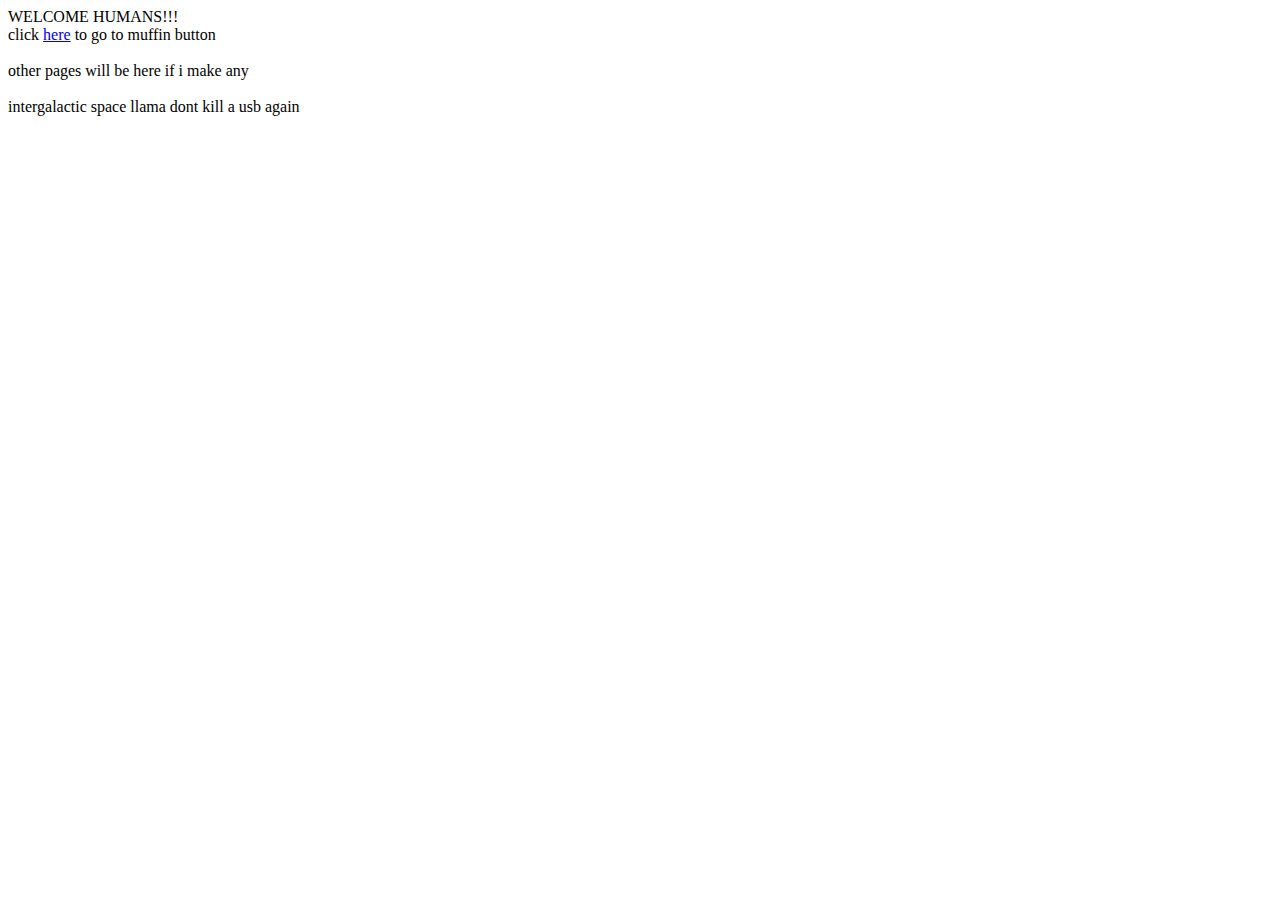
==== index.html @ 4fced07e "update" ====
<html>
	<head>
		<title>Welcome, humans!</title>
	</head>
	<body>
		WELCOME HUMANS!!!<br>
		click <a href="muffinbutton.html">here</a> to go to muffin button<br>
		<br>
		other pages will be here if i make any<br>
		<br>
		intergalactic space llama dont kill a usb again
	</body>
</html>
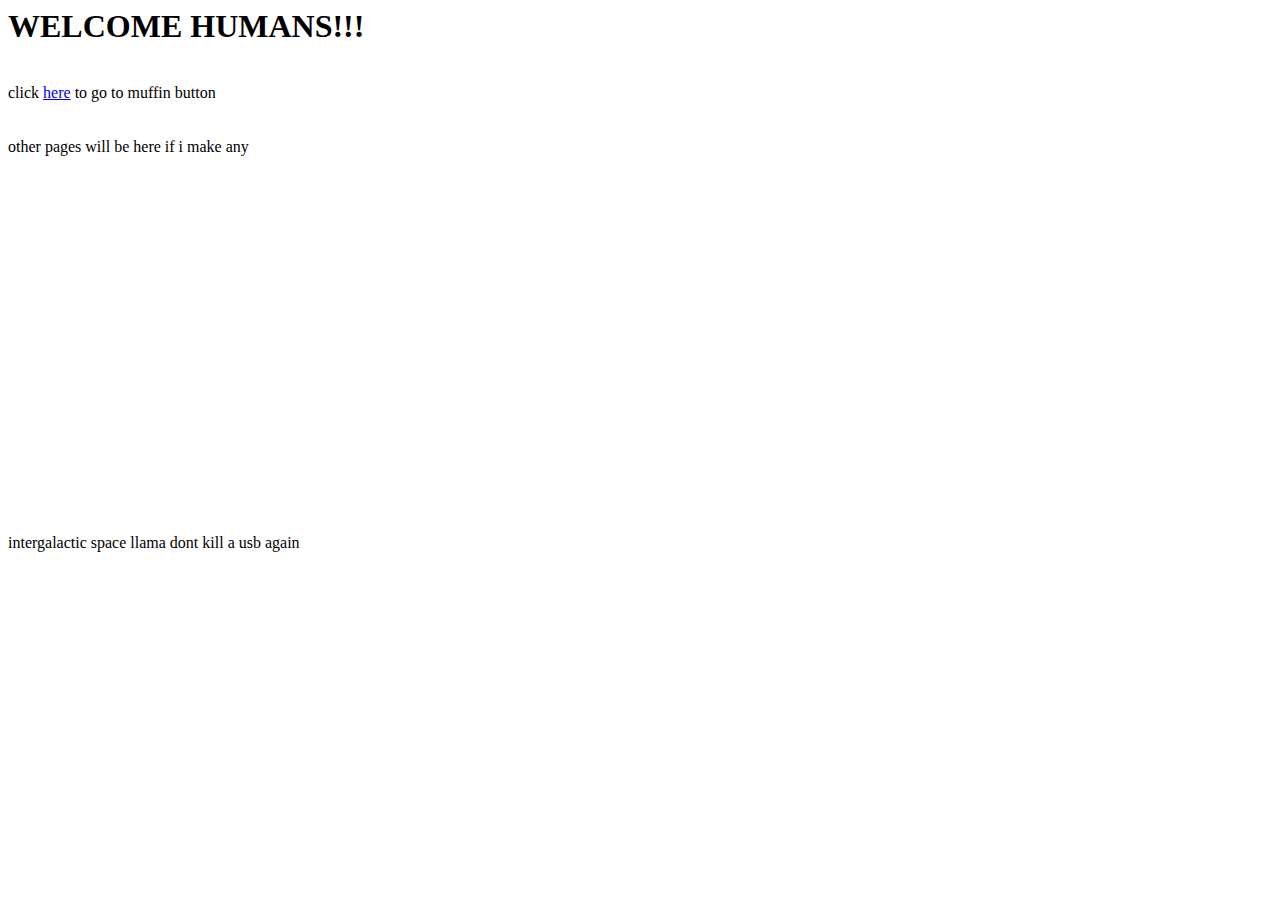
==== commit 321c6632: "update" ====
--- a/index.html
+++ b/index.html
@@ -3,11 +3,11 @@
 		<title>Welcome, humans!</title>
 	</head>
 	<body>
-		WELCOME HUMANS!!!<br>
+		<h1>WELCOME HUMANS!!!</h1><br>
 		click <a href="muffinbutton.html">here</a> to go to muffin button<br>
-		<br>
+		<br><br>
 		other pages will be here if i make any<br>
-		<br>
+		<br><br><br><br><br><br><br><br><br><br><br><br><br><br><br><br><br><br><br><br><br>
 		intergalactic space llama dont kill a usb again
 	</body>
 </html>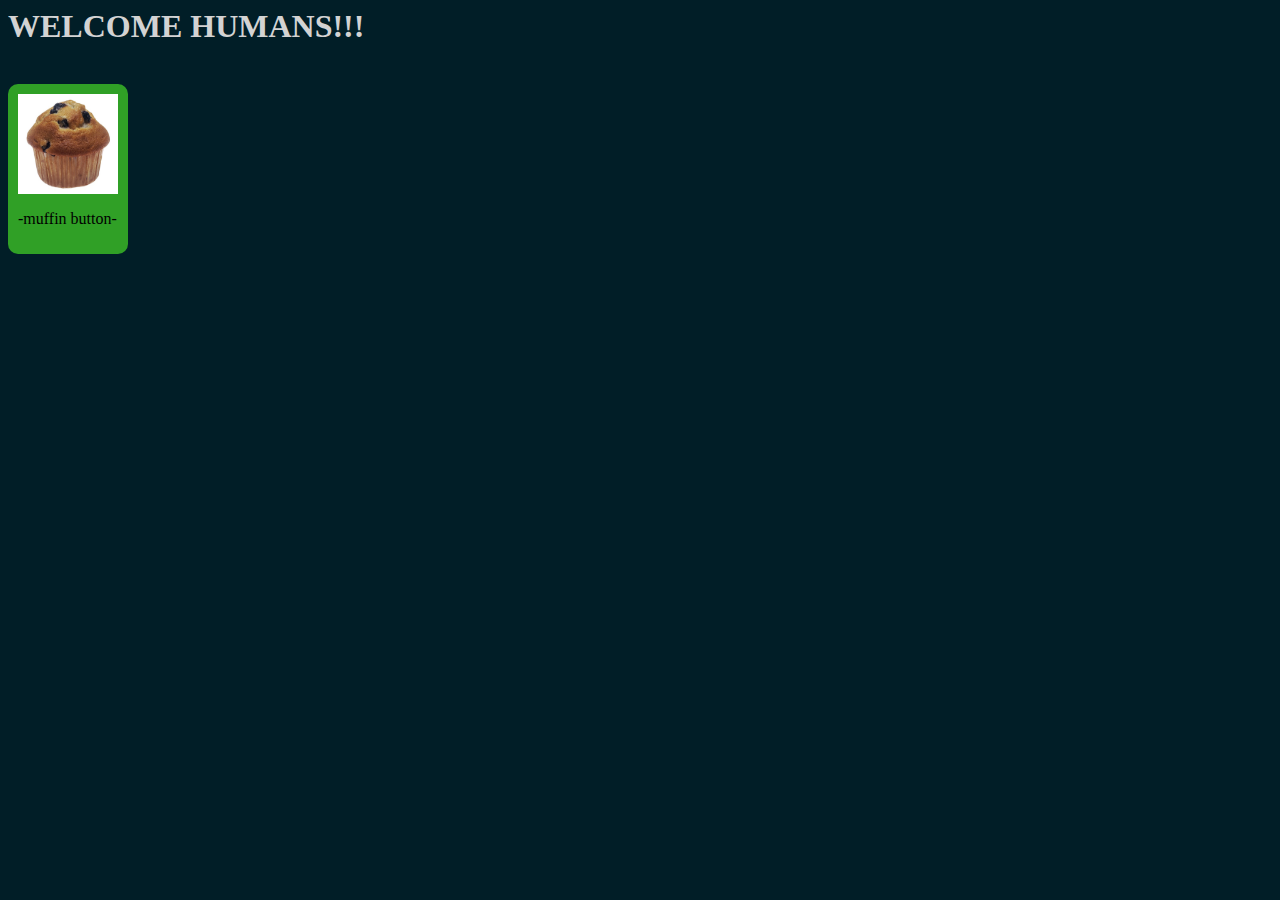
==== commit 220e970d: "quick fix" ====
--- a/index.html
+++ b/index.html
@@ -2,12 +2,33 @@
 	<head>
 		<title>Welcome, humans!</title>
 	</head>
+	<div class="borderaroundthebody">
 	<body>
 		<h1>WELCOME HUMANS!!!</h1><br>
-		click <a href="muffinbutton.html">here</a> to go to muffin button<br>
-		<br><br>
-		other pages will be here if i make any<br>
-		<br><br><br><br><br><br><br><br><br><br><br><br><br><br><br><br><br><br><br><br><br>
-		intergalactic space llama dont kill a usb again
+		<div class="games">
+			<div class="muffinbutton">
+				<a href="muffinbutton/index.html"><img src="muffinbutton/style/muffin.jpg" width="100px" height="100px"></a>
+				<br><p> -muffin button-</p>
+			</div>
+		</div>
+		<style>
+			.muffinbutton {
+				padding:10px;
+				float:left;
+				background: rgb(48, 160, 38);
+				border-radius:10px;
+			}
+			body{
+				background:rgb(1, 30, 39);
+			}
+			.borderaroundthebody{
+				border:black;
+				border-width:10px;
+			}
+			h1{
+				color:lightgray;
+			}
+		</style>
 	</body>
+	</div>
 </html>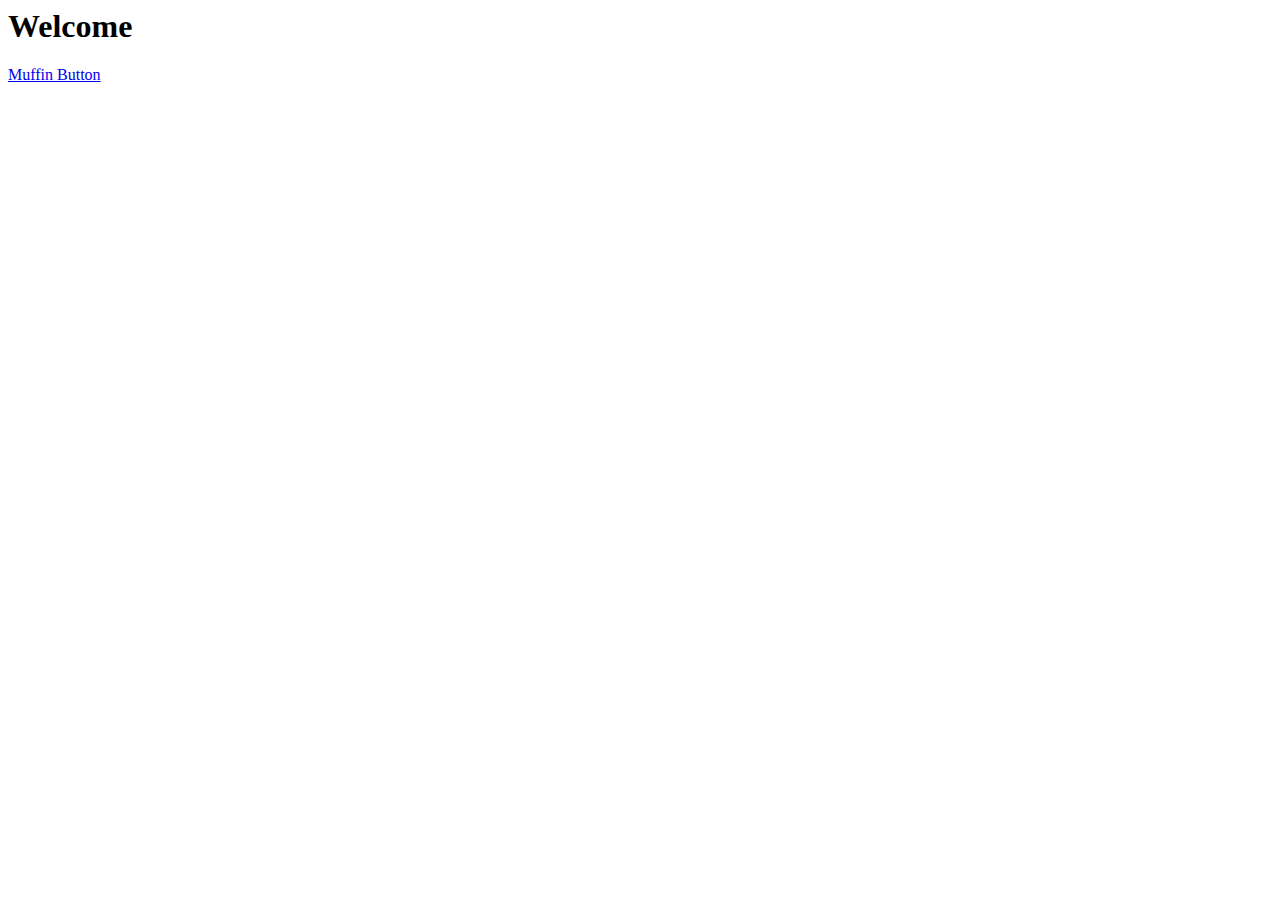
==== commit d979e1c2: "Removed unnessessary features" ====
--- a/index.html
+++ b/index.html
@@ -1,34 +1,13 @@
 <html>
 	<head>
-		<title>Welcome, humans!</title>
+		<title>Welcome</title>
 	</head>
-	<div class="borderaroundthebody">
 	<body>
-		<h1>WELCOME HUMANS!!!</h1><br>
+		<h1>Welcome</h1>
 		<div class="games">
 			<div class="muffinbutton">
-				<a href="muffinbutton/index.html"><img src="muffinbutton/style/muffin.jpg" width="100px" height="100px"></a>
-				<br><p> -muffin button-</p>
+				<a href="muffinbutton/index.html">Muffin Button</a>
 			</div>
 		</div>
-		<style>
-			.muffinbutton {
-				padding:10px;
-				float:left;
-				background: rgb(48, 160, 38);
-				border-radius:10px;
-			}
-			body{
-				background:rgb(1, 30, 39);
-			}
-			.borderaroundthebody{
-				border:black;
-				border-width:10px;
-			}
-			h1{
-				color:lightgray;
-			}
-		</style>
 	</body>
-	</div>
 </html>